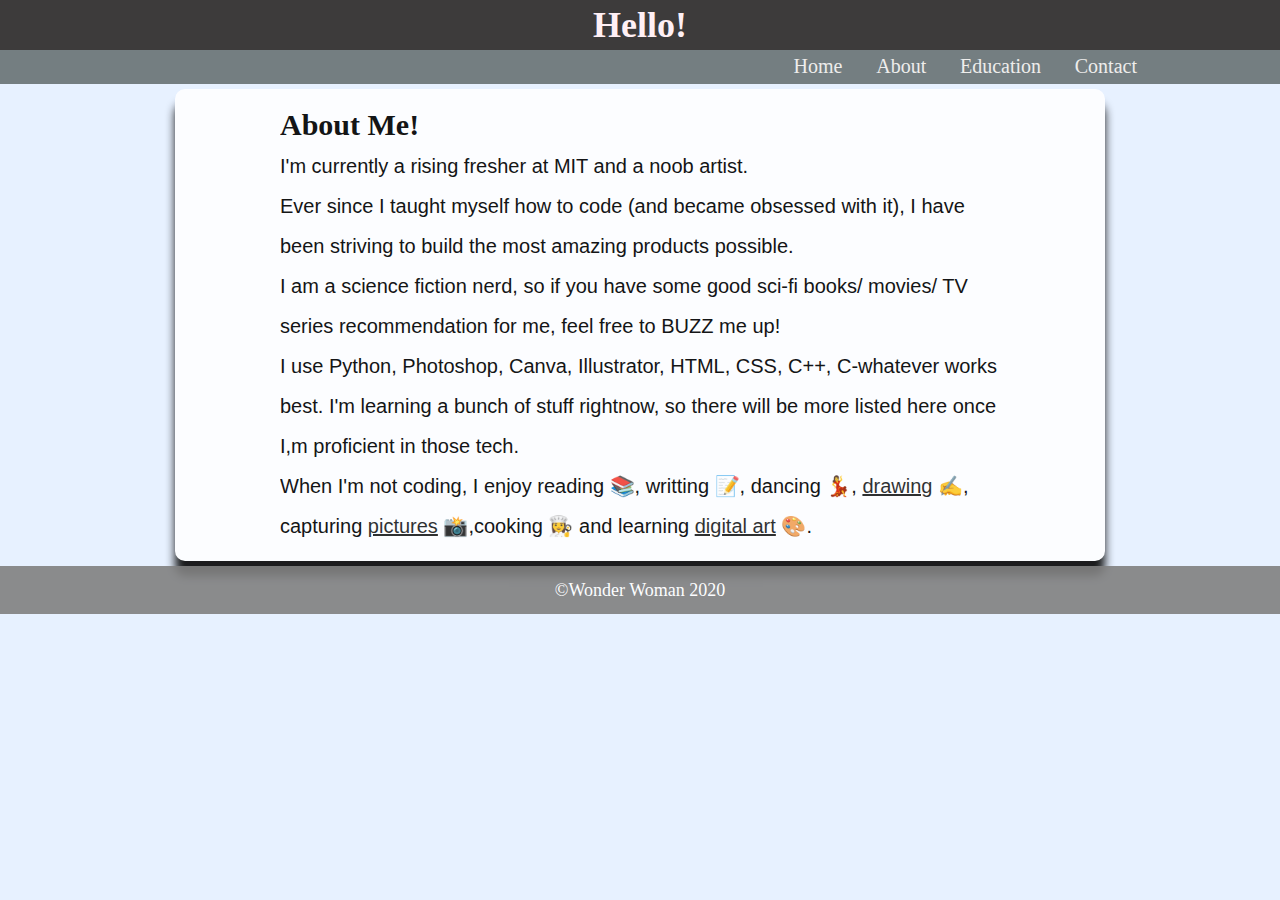
==== about.html @ 40798cb6 "Add files via upload" ====
<!DOCTYPE html>
<html lang="en">
<head>
    <meta charset="UTF-8">
    <title>About</title>
    <link rel="stylesheet" type="text/css" href="about.css">
    <script>
        $(document).ready(function()){
            
        })
    </script>
<body>
    <header id="main-header">
        <div class="container">
            <h1>Hello!</h1>
    
        </div>
    
    </header>
    <div class="wrapper">
            
        <nav id="navbar">
            <div class="container">
                <ul>
                    <li><a class="button" href="home.html">Home</a></li>
                    <li><a class="button" href="about.html">About</a></li>
                    <li><a class="button" href="education.html">Education</a></li>
                    <li><a class="button" href="contact.html">Contact</a></li>
                </ul>
            </div>  
        </nav>
    
        <div class="wrapper">
            <section id="showcase">

                <div class="container">
                    <h1>About Me!</h1>
                    <span>I'm currently a rising fresher at MIT and a noob artist.
                        <br>
                        Ever since I taught myself how to code (and became obsessed with it), 
                        I have been striving to build the most amazing products possible.
                        <br>
                        I am a science fiction nerd, so if you have some good sci-fi books/ movies/ TV series recommendation for me, feel free to BUZZ me up! 
                        <br>
                        I use Python, Photoshop, Canva, Illustrator, HTML, CSS, C++, C-whatever works best. I'm learning a bunch of stuff rightnow, 
                        so there will be more listed here once I,m proficient in those tech.                        
                        <br>
                        When I'm not coding, I enjoy reading 📚, writting 📝, dancing 💃, <a href="https://drive.google.com/drive/folders/120S49LykHZQxo-C7RxSDF8uZi_pmXHZY?usp=sharing" style="color: rgb(28, 29, 29);">drawing</a> ✍,
                        capturing <a href="https://drive.google.com/drive/folders/12fPZYiw761xJMKmyO_d0DtFHkSBTyHap?usp=sharing" style="color: rgb(28, 29, 29);">pictures</a> 📸,cooking 👩‍🍳 and 
                        learning <a href="https://drive.google.com/drive/folders/1kSctlgEf18_x6AolJV4bdVDDdgB6cecI?usp=sharing" style="color:rgb(28, 29, 29) ;">digital art</a> 🎨. </span>
                    
                </div>
            </section>
            <footer id="main-footer">
                <p>&copy;Wonder Woman 2020</p>
        
            </footer>
        </div>
</body>
---- about.css ----
body{
    background-image: url(../image/gn.jpg);
    background-color: #e7f1ff;
    color: cornsilk;
    font-family: 'Franklin Gothic Medium', 'Arial Narrow', Arial, sans-serif;
    font-size: 18px;
    line-height: 2px;
    line-break: auto;
    margin: 0;

}
.wrapper{
    width: 100%;
    height: 100%;
    
}
.button{
    display: inline block;
    
    color: #fff;
    padding: 10px 15px;
    width: 125px;
    margin: 10px auto;
    border-radius: 3px;
}
.button:active,
.button:hover{
    background: #5558c9;
    color: rgb(245, 226, 226);
    cursor: pointer;
}

.container{
    width: 80%;
    margin: auto;
    overflow: hidden;
}

#main-header{
    background-color: rgb(61, 59, 59);
    color: lavenderblush;
    text-align: center;
    font-family: cursive;
    
}

#navbar{
    background-color: rgb(116, 126, 129);
    padding: 0;
    color: mintcream;
    text-align: right;
    font-family: Cambria, Cochin, Georgia, Times, 'Times New Roman', serif;
    font-size: 15px;
    
}
#navbar ul{
    padding: 0;
    list-style: none;
}
#navbar li{
    display: inline;
}
#navbar a{
    color: rgb(238, 237, 236);
    text-decoration: none;
    font-size: 20px;
    padding: 50;
    
}

#showcase{
    width: 900px;
    margin: 5px auto;
    text-align: left;
    opacity: 0.91;
    background: #fff;
    padding: 15px;
    border-radius: 10px;
    -webkit-box-shadow: 0 15px 10px rgb(8, 8, 8);
    -moz-box-shadow: 0 15px 10px rgb(8, 8, 8);
    box-shadow: 0 15px 10px rgb(8,8,8);
  
}
#showcase h1{
    color: black;
    font-family:'Lucida Grande';
    font-weight: 900;
    font-size: 30px;
    font-style: initial;

}

#showcase span{
    color: rgb(0, 0, 0);
    font-family: 'Trebuchet MS', 'Lucida Sans Unicode', 'Lucida Grande', 'Lucida Sans', Arial, sans-serif;
    font-weight: 520;
    font-size: 20px;
    line-height: 2em;
    line-break: loose;
    padding-top: 50px;
    padding-right: 15px;
}

#main-footer{
    background-color: grey;
    font-family: -apple-system, BlinkMacSystemFont, 'Segoe UI';
    font-weight: 500;
    opacity: 0.9;
    color: #fff;
    padding: 5px;
    text-align: center;
    margin-top: 0px;
}
@media(max-width:600px){
    #main{
        width: 100%;
        float: none;
    }
    #sidebar{
        width: 100%;
        float: none;
    }
}
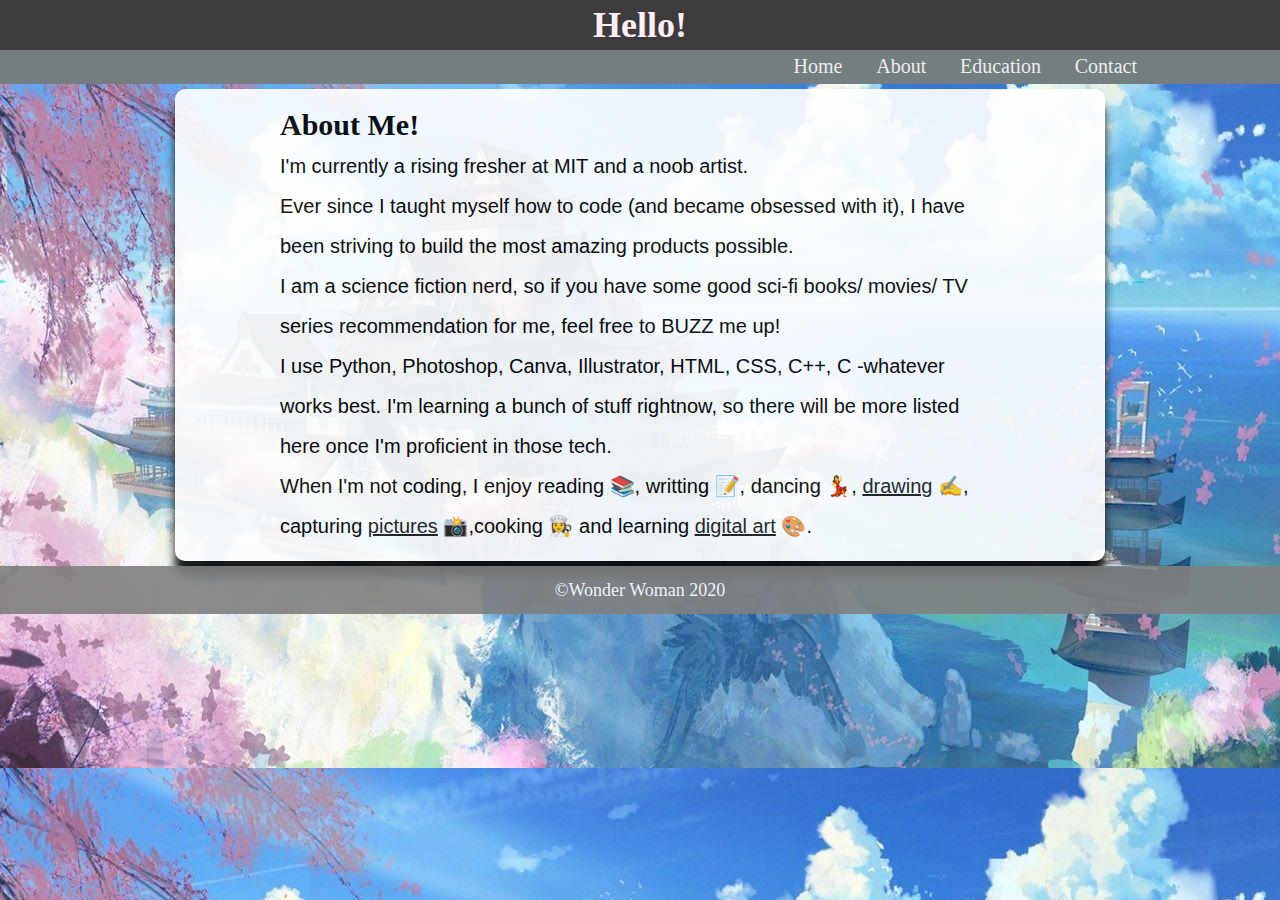
==== commit 0ea172a7: "Update about.html" ====
--- a/about.html
+++ b/about.html
@@ -22,7 +22,7 @@
         <nav id="navbar">
             <div class="container">
                 <ul>
-                    <li><a class="button" href="home.html">Home</a></li>
+                    <li><a class="button" href="index.html">Home</a></li>
                     <li><a class="button" href="about.html">About</a></li>
                     <li><a class="button" href="education.html">Education</a></li>
                     <li><a class="button" href="contact.html">Contact</a></li>
@@ -42,8 +42,8 @@
                         <br>
                         I am a science fiction nerd, so if you have some good sci-fi books/ movies/ TV series recommendation for me, feel free to BUZZ me up! 
                         <br>
-                        I use Python, Photoshop, Canva, Illustrator, HTML, CSS, C++, C-whatever works best. I'm learning a bunch of stuff rightnow, 
-                        so there will be more listed here once I,m proficient in those tech.                        
+                        I use Python, Photoshop, Canva, Illustrator, HTML, CSS, C++, C -whatever works best. I'm learning a bunch of stuff rightnow, 
+                        so there will be more listed here once I'm proficient in those tech.                        
                         <br>
                         When I'm not coding, I enjoy reading 📚, writting 📝, dancing 💃, <a href="https://drive.google.com/drive/folders/120S49LykHZQxo-C7RxSDF8uZi_pmXHZY?usp=sharing" style="color: rgb(28, 29, 29);">drawing</a> ✍,
                         capturing <a href="https://drive.google.com/drive/folders/12fPZYiw761xJMKmyO_d0DtFHkSBTyHap?usp=sharing" style="color: rgb(28, 29, 29);">pictures</a> 📸,cooking 👩‍🍳 and 
@@ -56,4 +56,4 @@
         
             </footer>
         </div>
-</body>+</body>
--- a/about.css
+++ b/about.css
@@ -1,6 +1,6 @@
 
 body{
-    background-image: url(../image/gn.jpg);
+    background-image: url(image/gn.jpg);
     background-color: #e7f1ff;
     color: cornsilk;
     font-family: 'Franklin Gothic Medium', 'Arial Narrow', Arial, sans-serif;
@@ -121,4 +121,4 @@
         width: 100%;
         float: none;
     }
-}+}
